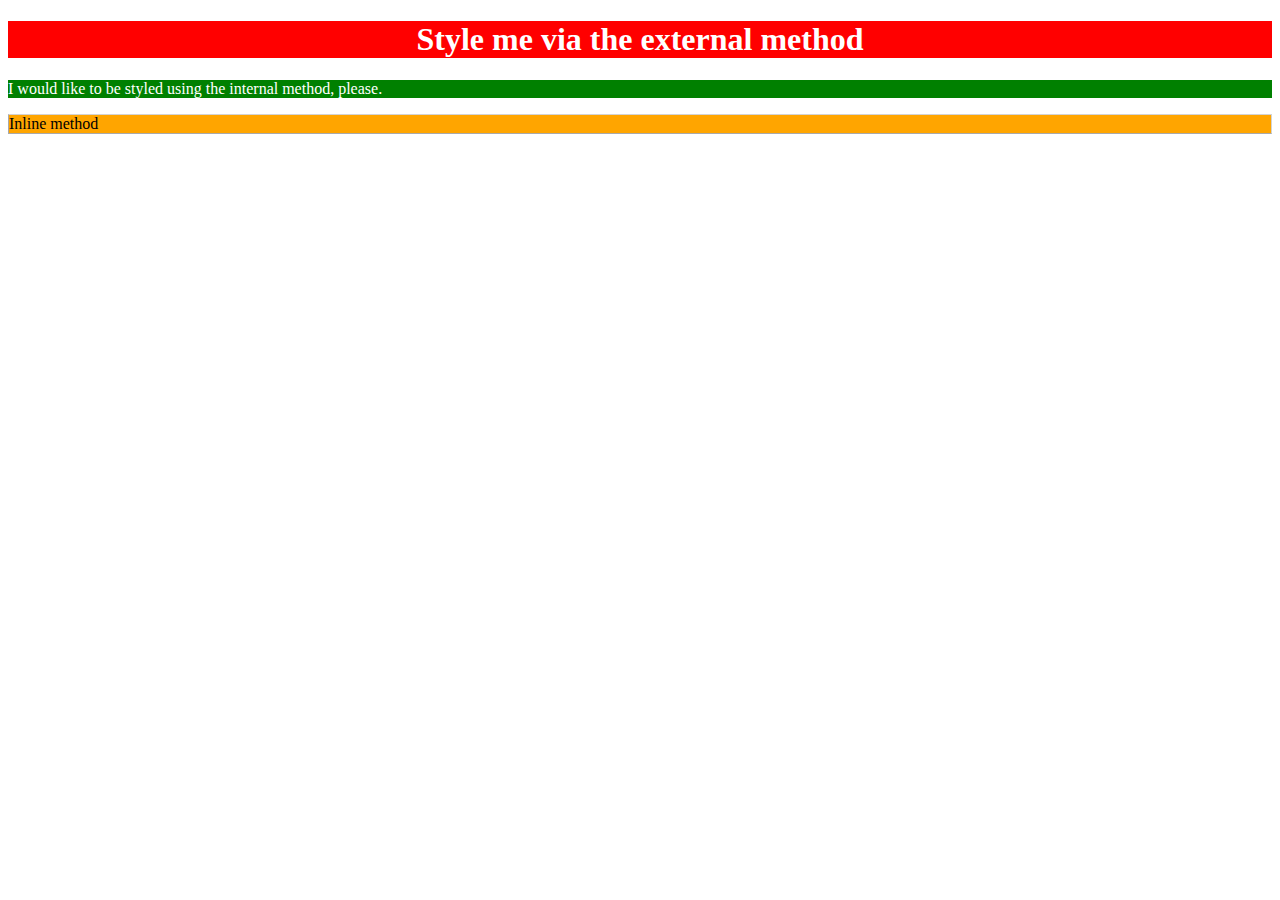
==== index.html @ f32a75d8 "Add index.html and style.css" ====
<!DOCTYPE html>
<html lang="en">
<head>
    <meta charset="UTF-8">
    <meta name="viewport" content="width=device-width, initial-scale=1.0">
    <title>Document</title>

    <link href="style.css" rel="stylesheet" />

    <style>
        p{
            background-color: green;
            color: white;
            text-align: left;
        }
    </style>
</head>
<body>

    <h1>Style me via the external method</h1>

    <p>I would like to be styled using the internal method, please.</p>

    <p style="color: black; background-color: orange; border: 1px solid; border-color: lightgray lightgrey darkgrey darkgrey;">Inline method</p>
    
</body>
</html>
---- style.css ----
h1{
    background-color: red;
    color: white;
    text-align: center;
    font-family: 'Times New Roman', Times, serif;
}
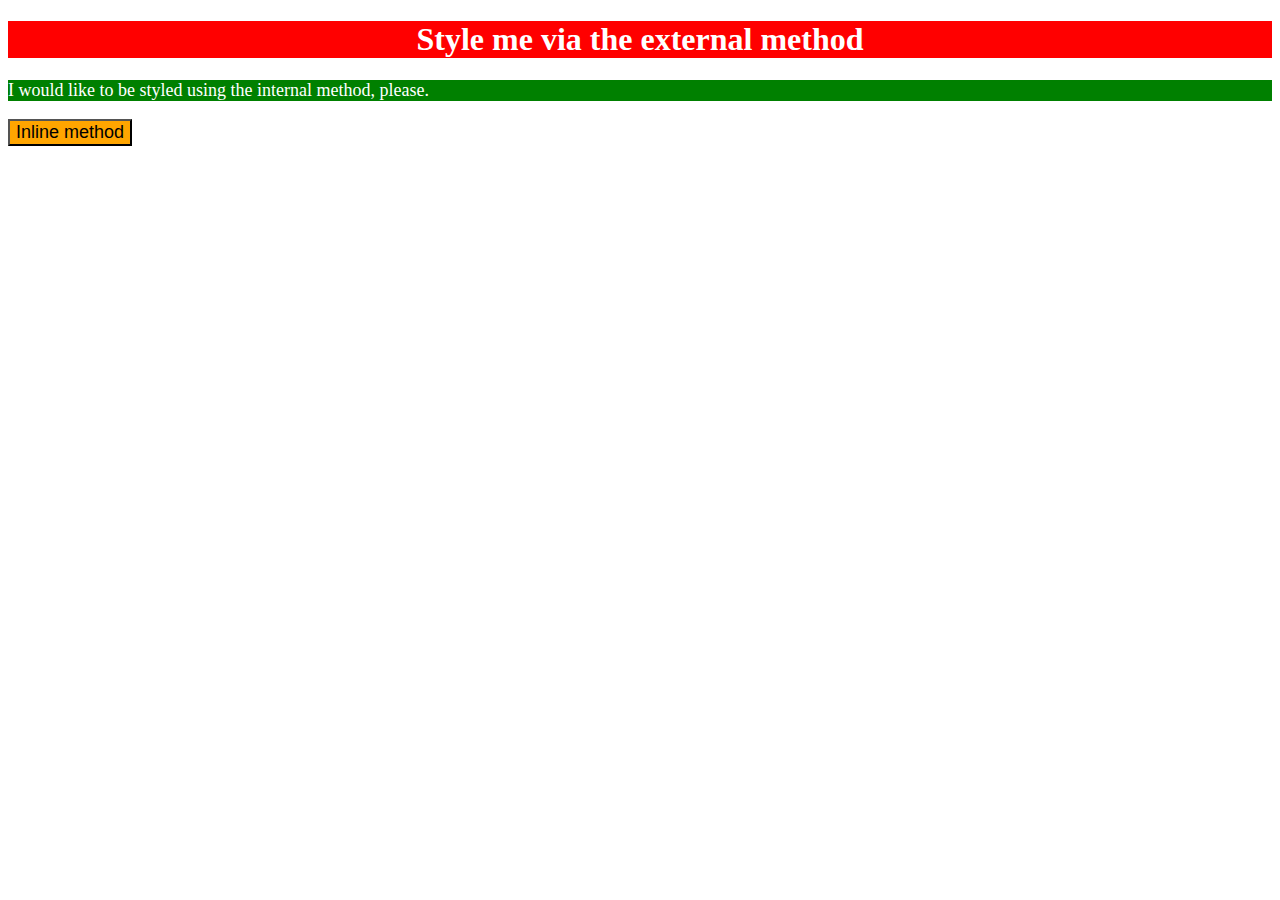
==== commit 4e36c81d: "Update index.html and css.style" ====
--- a/index.html
+++ b/index.html
@@ -12,6 +12,7 @@
             background-color: green;
             color: white;
             text-align: left;
+            font-size: 18px;
         }
     </style>
 </head>
@@ -21,7 +22,7 @@
 
     <p>I would like to be styled using the internal method, please.</p>
 
-    <p style="color: black; background-color: orange; border: 1px solid; border-color: lightgray lightgrey darkgrey darkgrey;">Inline method</p>
+    <button style="background-color: orange; font-size: 18px;">Inline method</button>
     
 </body>
 </html>--- a/style.css
+++ b/style.css
@@ -3,4 +3,5 @@
     color: white;
     text-align: center;
     font-family: 'Times New Roman', Times, serif;
+    font-weight: bold;
 }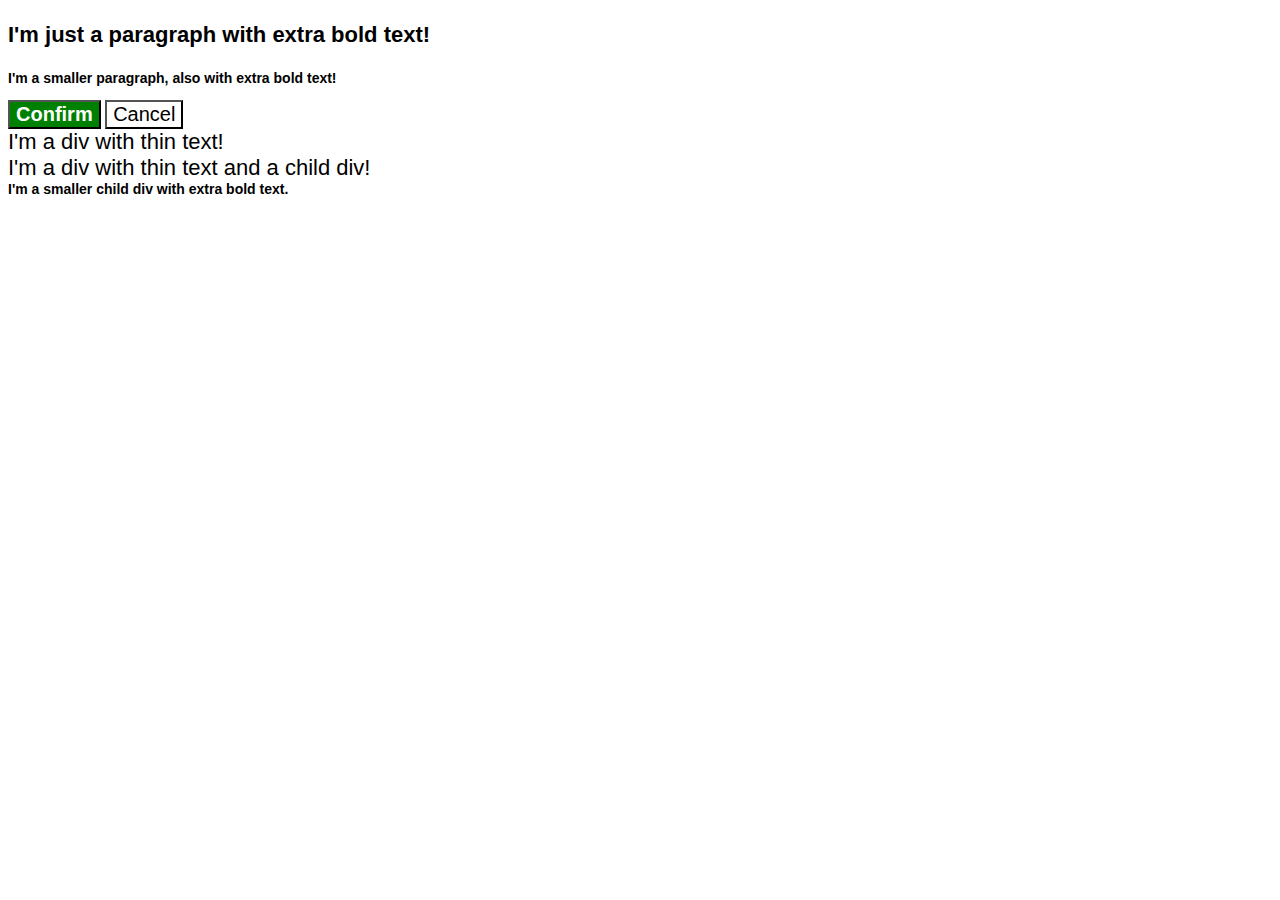
==== commit b0fcb091: "Update index.html and style.css" ====
--- a/index.html
+++ b/index.html
@@ -1,28 +1,22 @@
 <!DOCTYPE html>
 <html lang="en">
-<head>
+  <head>
     <meta charset="UTF-8">
+    <meta http-equiv="X-UA-Compatible" content="IE=edge">
     <meta name="viewport" content="width=device-width, initial-scale=1.0">
-    <title>Document</title>
+    <title>Fix the Cascade</title>
+    <link rel="stylesheet" href="style.css">
+  </head>
+  <body>
+    <p class="para">I'm just a paragraph with extra bold text!</p>
+    <p class="para small-para">I'm a smaller paragraph, also with extra bold text!</p>
 
-    <link href="style.css" rel="stylesheet" />
+    <button id="confirm-button" class="button confirm">Confirm</button>
+    <button id="cancel-button" class="button cancel">Cancel</button>
 
-    <style>
-        p{
-            background-color: green;
-            color: white;
-            text-align: left;
-            font-size: 18px;
-        }
-    </style>
-</head>
-<body>
-
-    <h1>Style me via the external method</h1>
-
-    <p>I would like to be styled using the internal method, please.</p>
-
-    <button style="background-color: orange; font-size: 18px;">Inline method</button>
-    
-</body>
+    <div class="text">I'm a div with thin text!</div>
+    <div class="text">I'm a div with thin text and a child div!
+      <div class="text child">I'm a smaller child div with extra bold text.</div>
+    </div>
+  </body>
 </html>--- a/style.css
+++ b/style.css
@@ -1,7 +1,42 @@
-h1{
-    background-color: red;
+body {
+    font-family: Arial, Helvetica, sans-serif;
+  }
+  
+  .para {
+    font-size: 22px;
+  }
+
+  .para,
+  .small-para {
+    color: hsl(0, 0%, 0%);
+    font-weight: 800;
+  }
+  
+  .small-para {
+    font-size: 14px;
+    font-weight: 800;
+  }
+
+  .button {
+    background-color: rgb(255, 255, 255);
+    color: rgb(0, 0, 0);
+    font-size: 20px;
+  }
+  
+  .confirm {
+    background: green;
     color: white;
-    text-align: center;
-    font-family: 'Times New Roman', Times, serif;
     font-weight: bold;
-}+  } 
+  
+  div.text {
+    color: rgb(0, 0, 0);
+    font-size: 22px;
+    font-weight: 100;
+  }
+
+  div .child {
+    color: rgb(0, 0, 0);
+    font-weight: 800;
+    font-size: 14px;
+  }